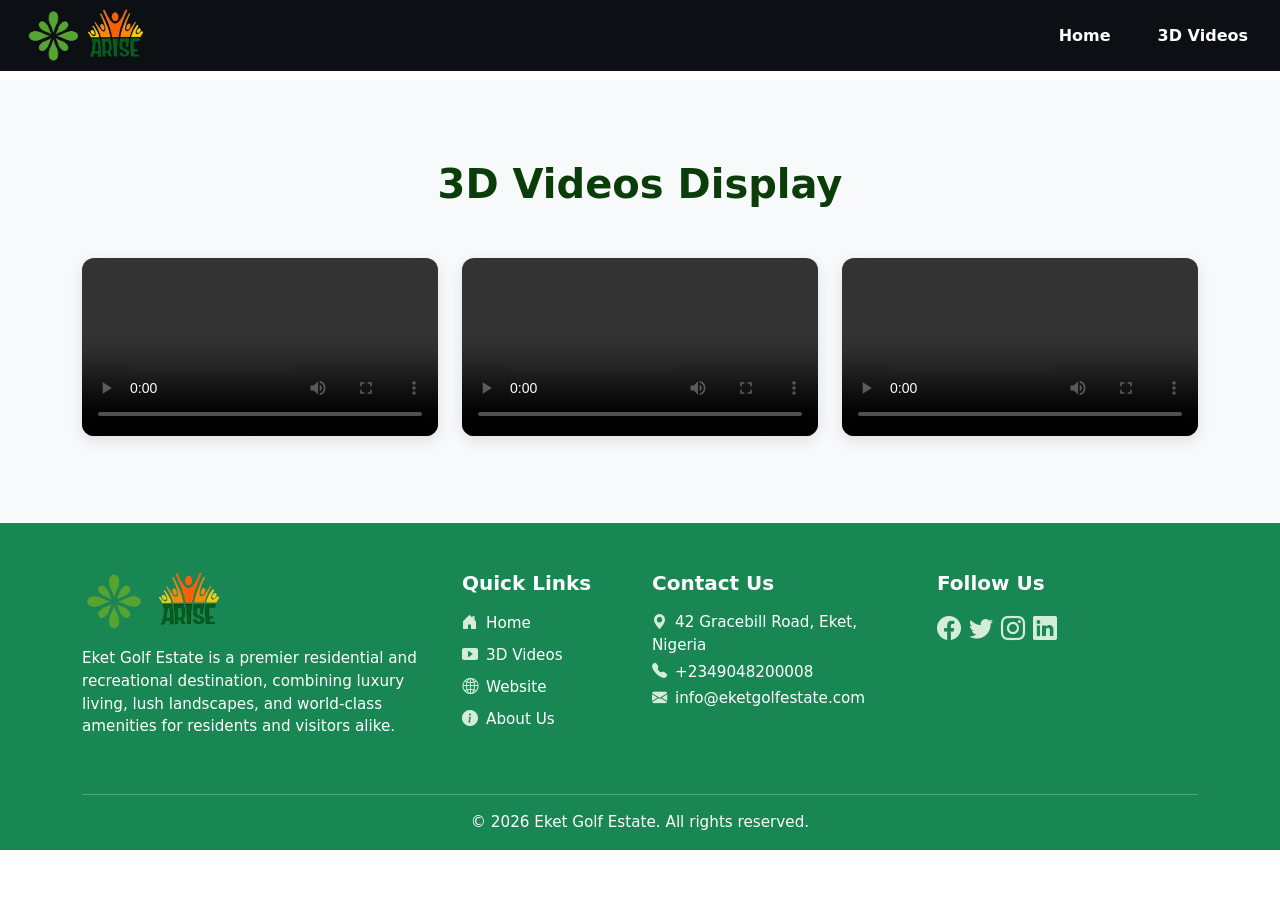
==== 3D.html @ 33069546 "first commit" ====
<!DOCTYPE html>
<html lang="en">

<head>
    <meta charset="UTF-8">
    <meta name="viewport" content="width=device-width, initial-scale=1.0">

    <!-- Bootstrap CSS -->
    <link href="https://cdn.jsdelivr.net/npm/bootstrap@5.3.3/dist/css/bootstrap.min.css" rel="stylesheet">

    <link rel="stylesheet" href="https://cdn.jsdelivr.net/npm/bootstrap-icons@1.11.1/font/bootstrap-icons.css">
    <link rel="stylesheet" href="./css/style.css">
    <link rel="stylesheet" href="./css/3d.css">

    <link rel="shortcut icon" href="./images/Screenshot 2024-11-11 155359.png" type="image/x-icon">
    <link href="https://cdn.jsdelivr.net/npm/bootstrap@5.3.3/dist/css/bootstrap.min.css" rel="stylesheet">
    <script src="https://cdn.jsdelivr.net/npm/bootstrap@5.3.3/dist/js/bootstrap.bundle.min.js"></script>

    <title>Eket Golf Estate / Arise Agenda</title>

    <style>
        body {
            margin: 0;
            padding-top: 80px;
        }

        .top-bar {
            color: white;
            font-size: 14px;
            padding: 5px 0;
            text-align: center;
        }

        .navbar-custom {
            background-color: white;
            padding: 10px 40px;
            border-bottom: 2px solid #e5e5e5;
            position: fixed;
        }

        .logo-img {
            height: 55px;
        }

        .nav-link {
            font-weight: 800;
            color: #ffffff;
            margin-left: 15px;
        }

        .nav-link:hover {
            color: #268b07 !important;
        }
    </style>
</head>

<body>


    <!-- NAVBAR -->
    <nav class="navbar navbar-expand-lg custom-navbar fixed-top">
        <div class="container-fluid px-4">

            <!-- LEFT LOGOS -->
            <div class="d-flex align-items-center gap-2">

                <!-- EKET GOLF LOGO -->
                <img src="./images/Screenshot_2024-11-11_155359-removebg-preview.png" class="logo">

                <!-- ARISE LOGO -->
                <img src="./images/arise-removebg-preview.png" class="logo">

            </div>

            <!-- TOGGLER -->
            <button class="navbar-toggler" type="button" data-bs-toggle="collapse" data-bs-target="#navMenu">
                <span class="navbar-toggler-icon"></span>
            </button>

            <!-- RIGHT MENU -->
            <div class="collapse navbar-collapse justify-content-end" id="navMenu">
                <ul class="navbar-nav align-items-center gap-3">

                    <li class="nav-item">
                        <a class="nav-link" href="./index.html">Home</a>
                    </li>

                    <li class="nav-item">
                        <a class="nav-link" href="./3D.html">3D Videos</a>
                    </li>
                </ul>
            </div>

        </div>
    </nav>

 <section class="videos">
        <div class="container">
            <h1>3D Videos Display</h1>
            <div class="row g-4 video-grid">
                <div class="col-md-6 col-lg-4">
                    <video controls>
                        <source src="video1.mp4" type="video/mp4">
                        Your browser does not support the video tag.
                    </video>
                </div>
                <div class="col-md-6 col-lg-4">
                    <video controls>
                        <source src="video2.mp4" type="video/mp4">
                        Your browser does not support the video tag.
                    </video>
                </div>
                <div class="col-md-6 col-lg-4">
                    <video controls>
                        <source src="video3.mp4" type="video/mp4">
                        Your browser does not support the video tag.
                    </video>
                </div>
            </div>
        </div>
    </section>



    <!-- ===================== FOOTER ===================== -->
    <footer class="footer-section text-white pt-5 pb-3" style="background-color: #198754;">
        <div class="container">

            <div class="row">

                <!-- ABOUT / LOGO -->
                <div class="col-lg-4 mb-4">
                    <div class="d-flex align-items-center gap-3 mb-3">
                        <img src="./images/Screenshot_2024-11-11_155359-removebg-preview.png"
                            alt="Eket Golf Estate Logo" class="footer-logo">
                        <img src="./images/arise-removebg-preview.png" alt="Arise Logo" class="footer-logo">
                    </div>
                    <p>
                        Eket Golf Estate is a premier residential and recreational destination, combining luxury living,
                        lush landscapes, and world-class amenities for residents and visitors alike.
                    </p>
                </div>

                <!-- QUICK LINKS -->
                <div class="col-lg-2 mb-4">
                    <h5 class="fw-bold mb-3">Quick Links</h5>
                    <ul class="list-unstyled">
                        <li><i class="bi bi-house-door-fill me-2"></i><a href="./index.html"
                                class="footer-link">Home</a></li>
                        <li><i class="bi bi-play-btn-fill me-2"></i><a href="./3D.html" class="footer-link">3D
                                Videos</a></li>
                        <li><i class="bi bi-globe2 me-2"></i><a href="https://www.eketgolfestate.com/"
                                class="footer-link">Website</a></li>
                        <li><i class="bi bi-info-circle-fill me-2"></i><a href="#" class="footer-link">About Us</a></li>
                    </ul>
                </div>
                <!-- CONTACT INFO -->
                <div class="col-lg-3 mb-4">
                    <h5 class="fw-bold mb-3">Contact Us</h5>
                    <p class="mb-1"><i class="bi bi-geo-alt-fill me-2"></i>42 Gracebill Road, Eket, Nigeria</p>
                    <p class="mb-1"><i class="bi bi-telephone-fill me-2"></i>+2349048200008</p>
                    <p class="mb-1"><i class="bi bi-envelope-fill me-2"></i>info@eketgolfestate.com</p>
                </div>

                <!-- FOLLOW US / SOCIAL -->
                <div class="col-lg-3 mb-4">
                    <h5 class="fw-bold mb-3">Follow Us</h5>
                    <div class="d-flex gap-2">
                        <a href="https://www.facebook.com/" class="text-white fs-4"><i class="bi bi-facebook"></i></a>
                        <a href="#" class="text-white fs-4"><i class="bi bi-twitter"></i></a>
                        <a href="#" class="text-white fs-4"><i class="bi bi-instagram"></i></a>
                        <a href="#" class="text-white fs-4"><i class="bi bi-linkedin"></i></a>
                    </div>
                </div>

            </div>

            <hr class="border-light">

            <!-- COPYRIGHT -->
            <div class="row">
                <div class="col text-center">
                    <p class="mb-0">&copy; 2026 Eket Golf Estate. All rights reserved.</p>
                </div>
            </div>

        </div>
    </footer>

    <!-- Bootstrap JS -->
    <script src="https://cdn.jsdelivr.net/npm/bootstrap@5.3.3/dist/js/bootstrap.bundle.min.js"></script>

</body>

</html>
---- css/style.css ----
* {
    padding: 0;
    margin: 0;
    box-sizing: border-box;
}


.custom-navbar {
    background-color: #0c0f14;
    /* deep black/navy like your image */
    padding: 10px 0;
}

.logo {
    height: 55px;
    object-fit: contain;
    cursor: pointer;
}

/* menu text */
.nav-link {
    font-size: 14px;
    font-weight: 800;
    color: white;
}

.navbar-toggler-icon {
    color: #ffffff !important;
}

.navbar-toggler {
    background-color: #268b07 !important;
}






.section-bg {
    background-color: #f2f2f2;
}

/* IMAGE SIDE */
.image-box {
    background-color: #ff7a00;
    border-radius: 40px;
    padding: 20px;
    display: inline-block;
}

.person-img {
    max-height: 400px;
    object-fit: contain;
}

/* CARDS */
.info-card {
    background: #ffffff;
    padding: 20px;
    border-radius: 20px;
    box-shadow: 0 2px 10px rgba(0, 0, 0, 0.05);
    position: relative;
}

/* NUMBER CIRCLE */
.number-circle {
    width: 45px;
    height: 45px;
    background: #198754;
    color: white;
    font-weight: bold;
    display: flex;
    align-items: center;
    justify-content: center;
    border-radius: 50%;
    flex-shrink: 0;
}

/* OPTIONAL IMAGE */
.card-img {
    width: 40px;
    height: 40px;
    object-fit: contain;
}





.proposal-section {
  background: linear-gradient(to right, #f8f9fa, #eef7f1);
}

.proposal-section h2 {
  color: #0b3d0b;
}

.proposal-card {
  background: white;
  padding: 25px;
  border-radius: 15px;
  box-shadow: 0 5px 20px rgba(0,0,0,0.05);
  transition: 0.3s;
}

.proposal-card:hover {
  transform: translateY(-5px);
}

.proposal-card h3 {
  color: #198754;
  font-weight: bold;
}

.proposal-btn {
  background-color: #198754;
  color: white;
  padding: 10px 25px;
  border-radius: 6px;
}

.proposal-btn:hover {
  background-color: #146c43;
  color: white;
}




.footer-section a:hover {
  color: #d4edda; /* lighter green on hover */
  text-decoration: underline;
}

.footer-section p, .footer-section li {
  font-size: 0.95rem;
}

.footer-section i {
  color: #d4edda; /* icon color */
}




.footer-logo {
  max-height: 60px; /* adjust this to your test */
  width: auto;       /* maintain aspect ratio */
  display: block;
}



.footer-link {
  color: #ffffff;
  text-decoration: none;
  transition: color 0.3s, transform 0.3s;
}

.footer-link:hover {
  color: #d4edda; /* lighter green on hover */
  transform: translateX(5px); /* subtle shift effect */
}

ul.list-unstyled li {
  margin-bottom: 0.5rem;
  display: flex;
  align-items: center;
}

ul.list-unstyled li i {
  color: #d4edda; /* icon color */
  font-size: 1rem;
}
---- css/3d.css ----
* {
     padding: 0;
     margin: 0;
     box-sizing: border-box;
 }

 /* Section */
 .videos {
     padding: 80px 0;
     background: #f8f9fa;
 }

 .videos h1 {
     text-align: center;
     margin-bottom: 50px;
     font-weight: bold;
     color: #0b3d0b;
 }

 /* Video grid */
 .video-grid video {
     width: 100%;
     border-radius: 12px;
     box-shadow: 0 5px 15px rgba(0, 0, 0, 0.1);
     transition: transform 0.3s;
 }

 .video-grid video:hover {
     transform: scale(1.03);
 }
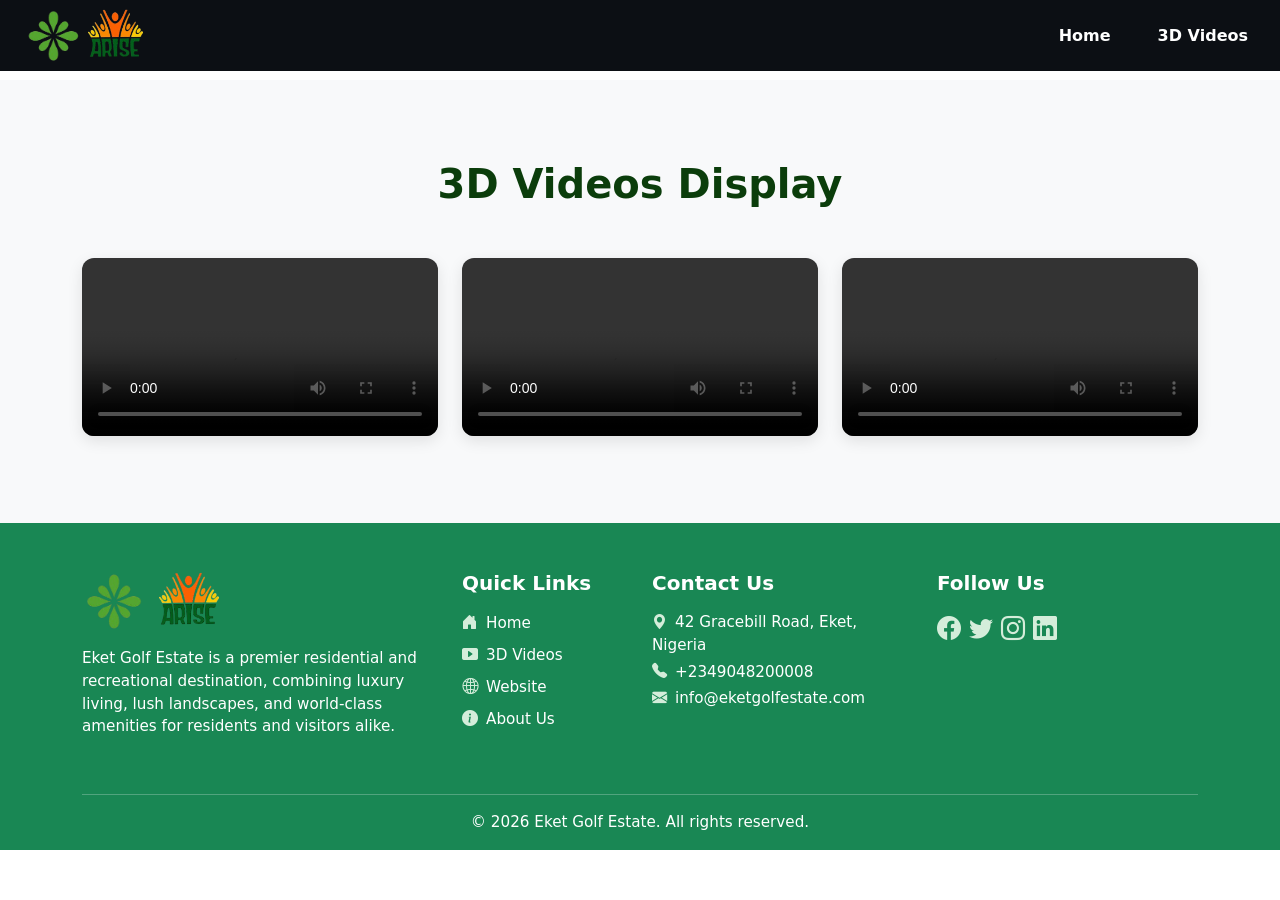
==== commit f6a4d48b: "make change to all page" ====
--- a/3D.html
+++ b/3D.html
@@ -94,7 +94,7 @@
         </div>
     </nav>
 
- <section class="videos">
+    <section class="videos">
         <div class="container">
             <h1>3D Videos Display</h1>
             <div class="row g-4 video-grid">
--- a/css/style.css
+++ b/css/style.css
@@ -172,4 +172,80 @@
 ul.list-unstyled li i {
   color: #d4edda; /* icon color */
   font-size: 1rem;
-}+}
+
+
+
+
+
+
+.info-card {
+  background: #fff;
+  padding: 15px 20px;
+  border-radius: 15px;
+  box-shadow: 0 3px 10px rgba(0,0,0,0.05);
+  transition: 0.3s;
+}
+
+.info-card:hover {
+  box-shadow: 0 5px 15px rgba(0,0,0,0.1);
+}
+
+.number-circle {
+  width: 40px;
+  height: 40px;
+  background: #198754;
+  color: #fff;
+  display: flex;
+  align-items: center;
+  justify-content: center;
+  font-weight: bold;
+  border-radius: 50%;
+  flex-shrink: 0;
+}
+
+.dropdown-icon {
+  transition: transform 0.3s;
+}
+
+/* Rotate icon when collapse is open */
+.collapse.show + .dropdown-icon,
+.collapse.show ~ .dropdown-icon {
+  transform: rotate(180deg);
+}
+
+
+.dropdown-icon {
+  transition: transform 0.3s;
+}
+
+[aria-expanded="true"] .dropdown-icon {
+  transform: rotate(180deg);
+}
+
+.arise{
+    color: #ff7a00;
+    font-weight: 900;
+}
+.golf{
+    color: #268b07;
+    font-weight: 900;
+}
+
+
+.dash-list {
+  list-style: none;
+  padding-left: 0;
+}
+
+.dash-list li::before {
+  content: "- ";
+  margin-right: 5px;
+}
+
+.text{
+    text-align: center;
+   text-align: center !important;
+}
+
+
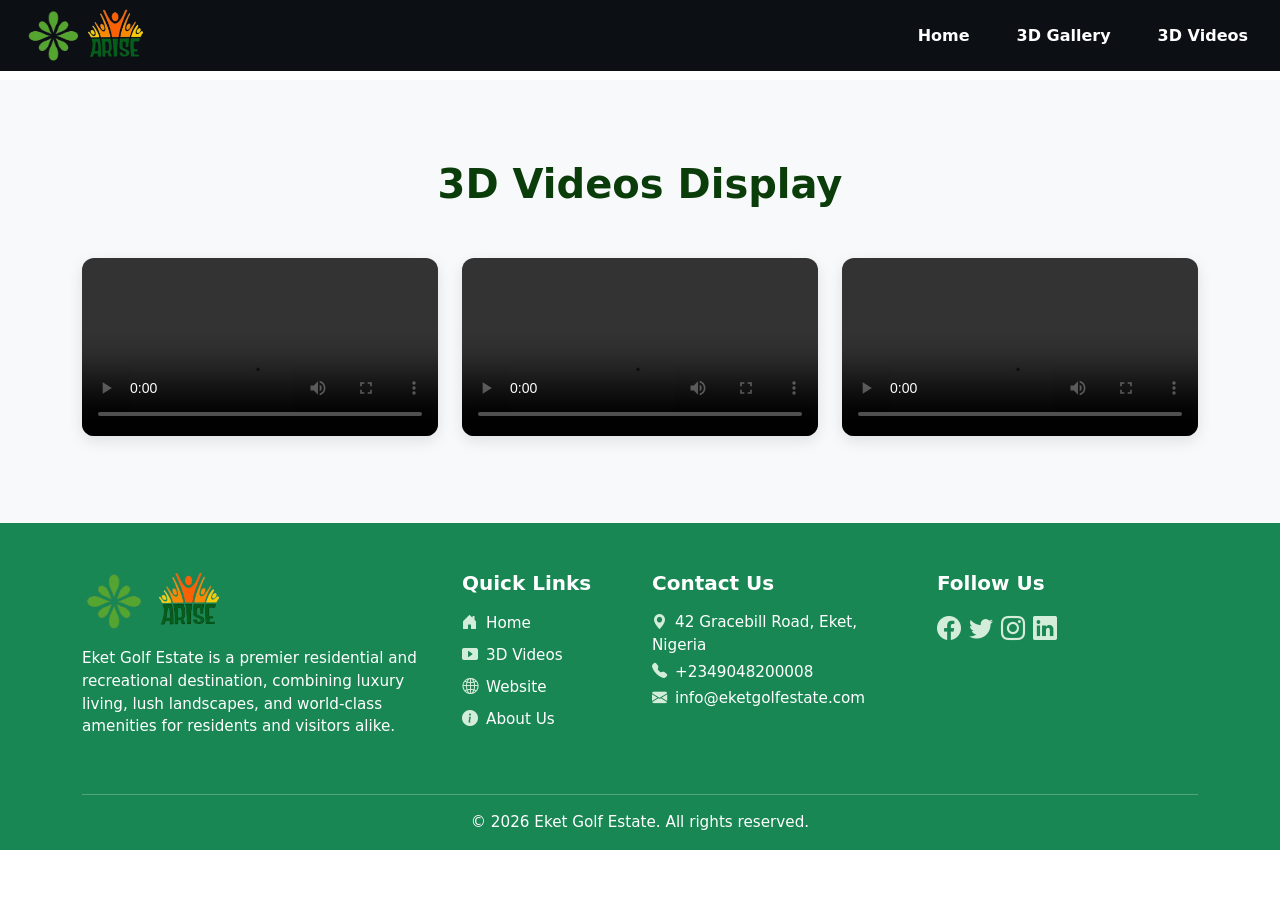
==== commit ff99c715: "makes changes" ====
--- a/3D.html
+++ b/3D.html
@@ -16,7 +16,7 @@
     <link href="https://cdn.jsdelivr.net/npm/bootstrap@5.3.3/dist/css/bootstrap.min.css" rel="stylesheet">
     <script src="https://cdn.jsdelivr.net/npm/bootstrap@5.3.3/dist/js/bootstrap.bundle.min.js"></script>
 
-    <title>Eket Golf Estate / Arise Agenda</title>
+    <title>Arise Cares</title>
 
     <style>
         body {
@@ -83,6 +83,10 @@
 
                     <li class="nav-item">
                         <a class="nav-link" href="./index.html">Home</a>
+                    </li>
+
+                     <li class="nav-item">
+                        <a class="nav-link" href="./index.html">3D Gallery</a>
                     </li>
 
                     <li class="nav-item">
--- a/css/style.css
+++ b/css/style.css
@@ -248,4 +248,15 @@
    text-align: center !important;
 }
 
-
+.custom-img {
+    width: 200px;
+    height: 150px;
+    object-fit: contain;
+}
+
+.responsive-img {
+    width: 100%;
+    max-width: 220px;
+    height: auto;
+    object-fit: contain;
+}
